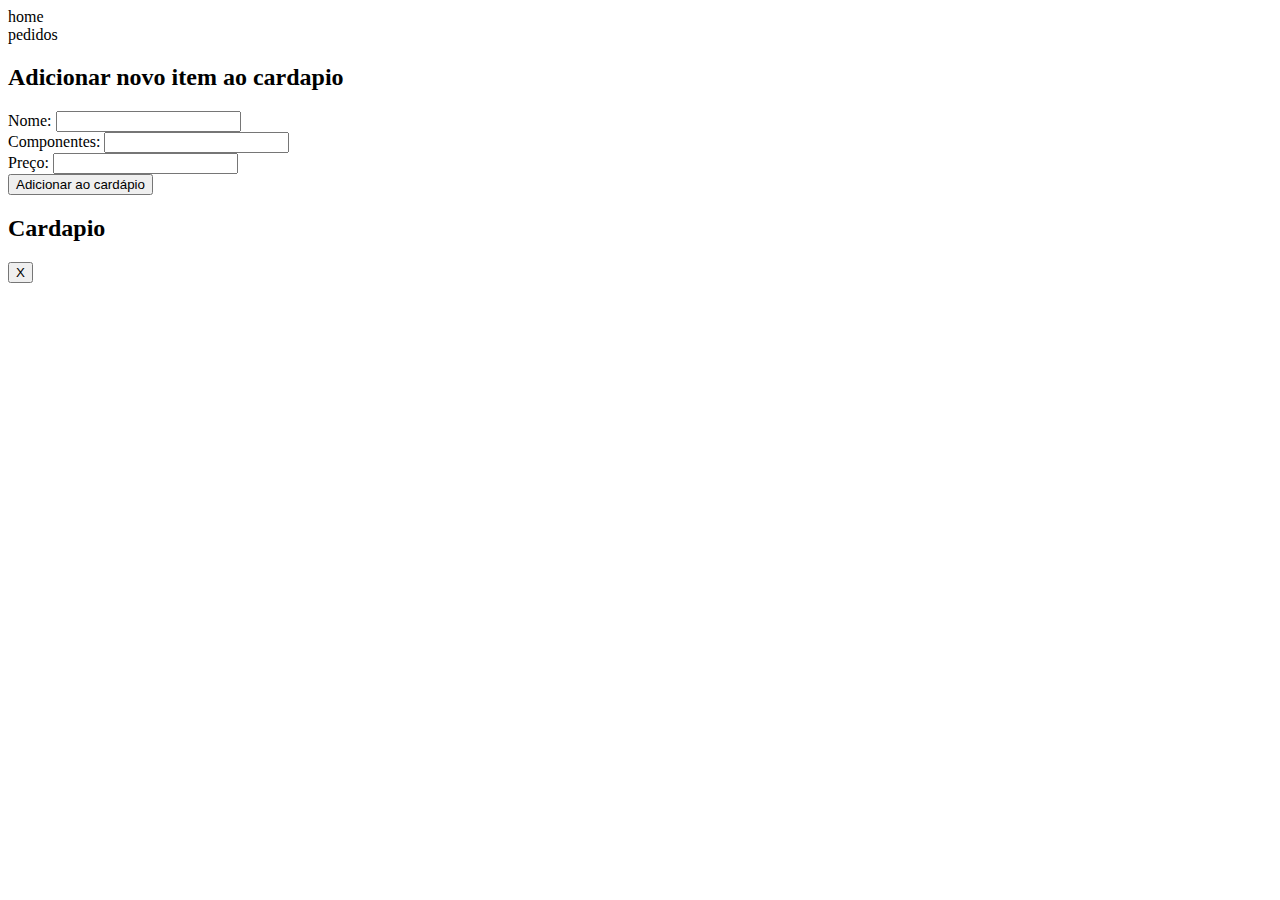
==== src/main/resources/templates/cardapio.html @ 25d093be "0.1.0" ====
<!DOCTYPE html>
<html xmlns:th="http://www.thymeleaf.org">
<head>
    <title>Cardápio</title>
    <link rel="stylesheet" th:href="@{css/style.css}">
    <link rel="stylesheet" th:href="@{css/themes/theme1.css}">
</head>
<body id="bodyCardapio" class="bodyGeral">
<nav>
    <div>
        <a th:href="@{/}">home</a>
    </div>
    <div>
        <a th:href="@{/pedidos}">pedidos</a>
    </div>
</nav>
<main>
    <section id="addItemCardapio">
        <h2>Adicionar novo item ao cardapio</h2>
        <form action="#" th:action="@{/itemCardapio}" th:object="${itemCardapio}" method="post">
            <div id="nome">
                <label>Nome: </label>
                <input type="text" th:field="*{nome}">
            </div>
            <div id="componentes">
                <label>Componentes: </label>
                <input type="text" th:field="*{componentes}">
            </div>
            <div id="preco">
                <label>Preço: </label>
                <input type="text" th:field="*{preco}">
            </div>
            <div id="addItem">
                <input type="submit" value="Adicionar ao cardápio">
            </div>
        </form>
    </section>
    <section id="contItensCardapio">
        <h2>Cardapio</h2>
        <div id="itensCardapio" th:each="item : ${todosItens}">
            <div 
                id="item${item.id}" 
                class="item">
                <div 
                    id="nome${item.id}" 
                    class="nome" 
                    th:text="${item.nome}"></div>
                <div 
                    id="componentes${item.id}" 
                    class="componentes" 
                    th:text="${item.componentes}"></div>
                <div 
                    id="preco${item.id}" 
                    class="preco"
                    th:text="${item.preco}"></div>
                <form class="excluir" th:action="@{'apagar/itemcardapio/' + ${item.id}}" method=post>
                    <input type="submit" value="X">
                </form>
            </div>
        </div>
    </section>
</main>
</body>
</html>
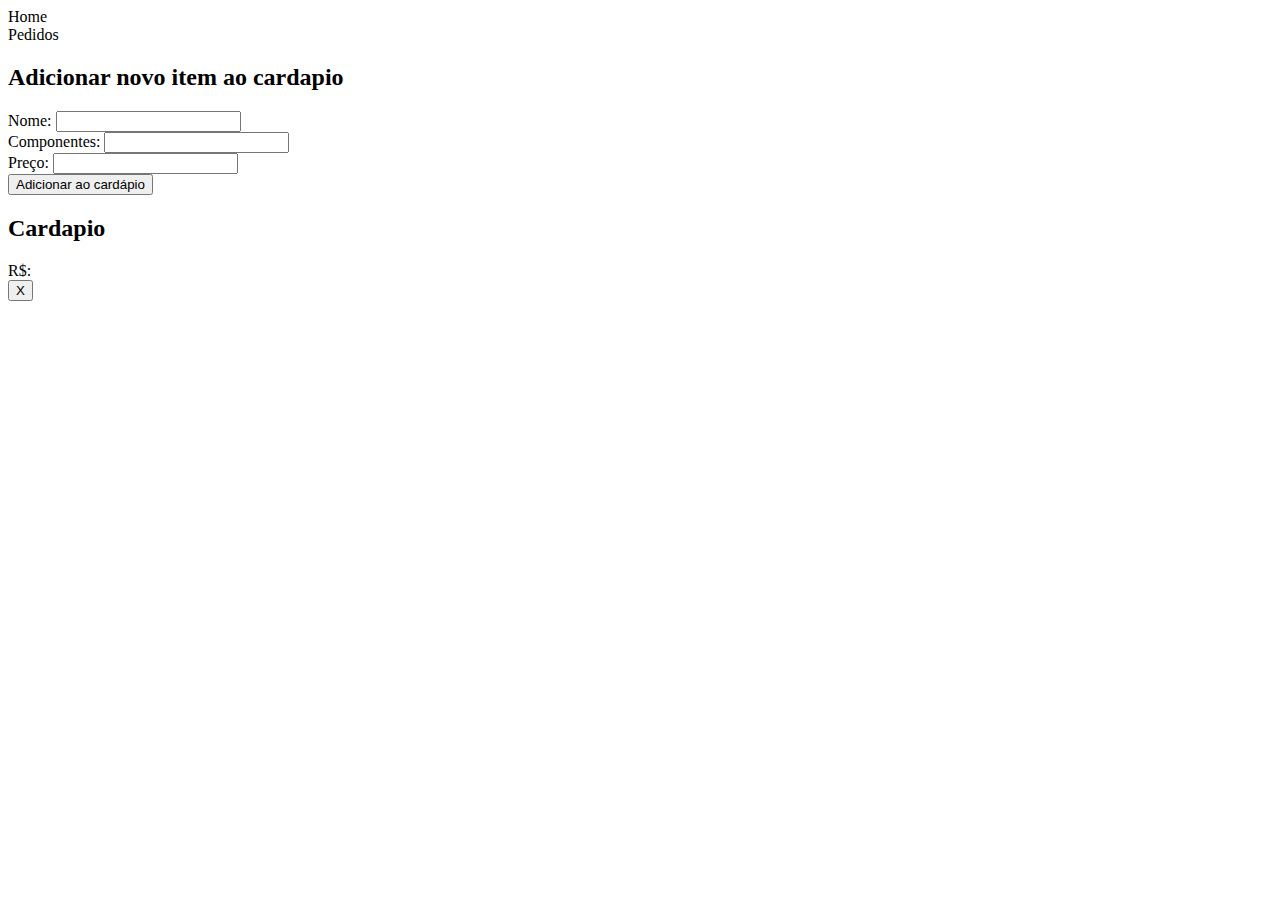
==== commit e68d1b63: "Valores" ====
--- a/src/main/resources/templates/cardapio.html
+++ b/src/main/resources/templates/cardapio.html
@@ -1,6 +1,7 @@
 <!DOCTYPE html>
 <html xmlns:th="http://www.thymeleaf.org">
 <head>
+    <meta charset="UTF-8">
     <title>Cardápio</title>
     <link rel="stylesheet" th:href="@{css/style.css}">
     <link rel="stylesheet" th:href="@{css/themes/theme1.css}">
@@ -8,10 +9,10 @@
 <body id="bodyCardapio" class="bodyGeral">
 <nav>
     <div>
-        <a th:href="@{/}">home</a>
+        <a th:href="@{/}">Home</a>
     </div>
     <div>
-        <a th:href="@{/pedidos}">pedidos</a>
+        <a th:href="@{/pedidos}">Pedidos</a>
     </div>
 </nav>
 <main>
@@ -49,10 +50,11 @@
                     id="componentes${item.id}" 
                     class="componentes" 
                     th:text="${item.componentes}"></div>
-                <div 
+                <div>R$:
+                    <div
                     id="preco${item.id}" 
                     class="preco"
-                    th:text="${item.preco}"></div>
+                    th:text="${item.preco}"></div></div>
                 <form class="excluir" th:action="@{'apagar/itemcardapio/' + ${item.id}}" method=post>
                     <input type="submit" value="X">
                 </form>
